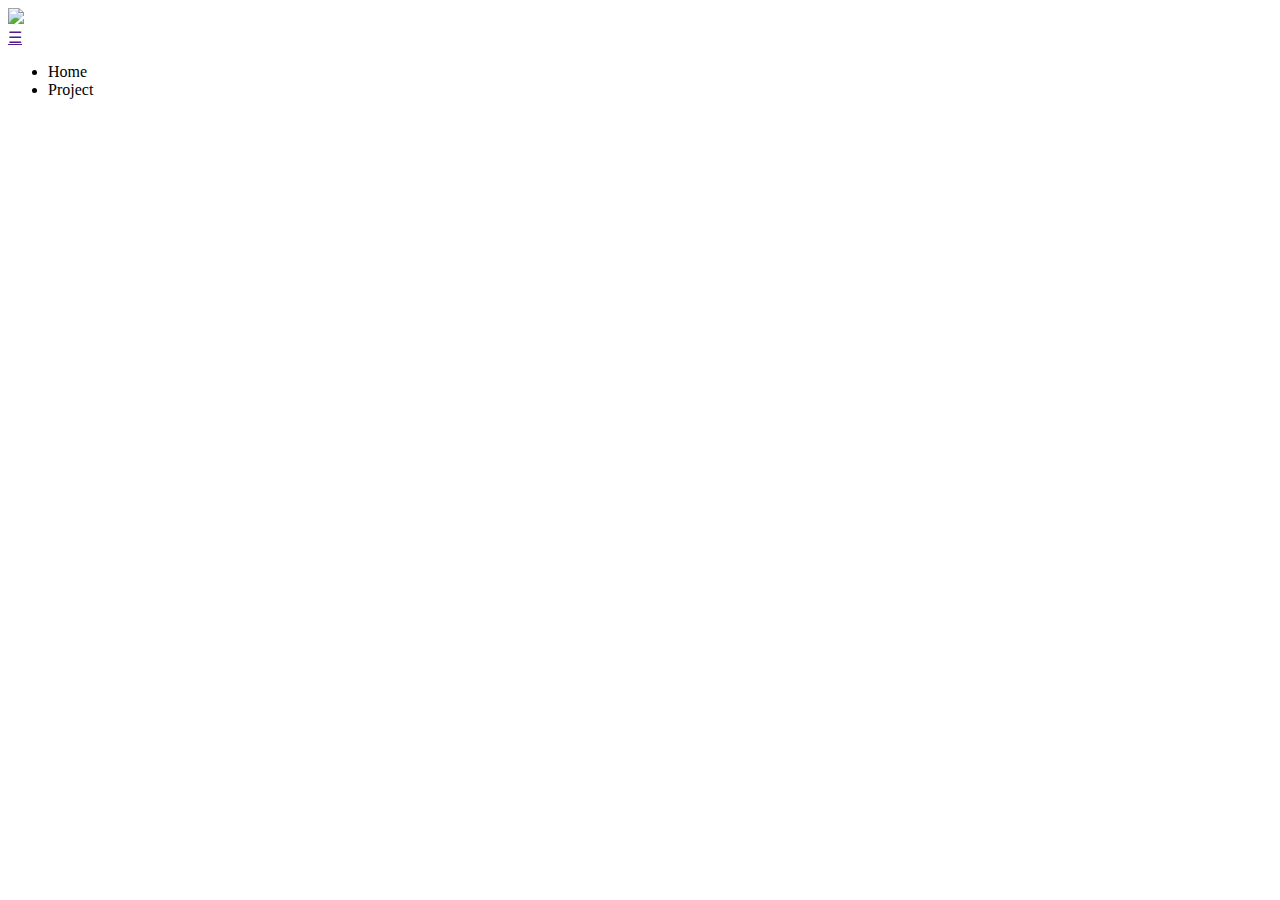
==== projects.html @ 558365a9 "modification project.html" ====
<!DOCTYPE html>


<html>

<head>
		<title>Exercice reverse</title>

		<meta charset="UTF-8">
		<link rel="stylesheet" type="text/css" href="main.css">

	</head>

<body>

	<header>
		<img src="./image/img1.jpg" id="logo">
		<nav class="nav1">
			<a href="">&#9776;</a>
			<ul class="display">
				<li>Home</li>
				<li>Project</li>
			</ul>
		</nav>
	</header>
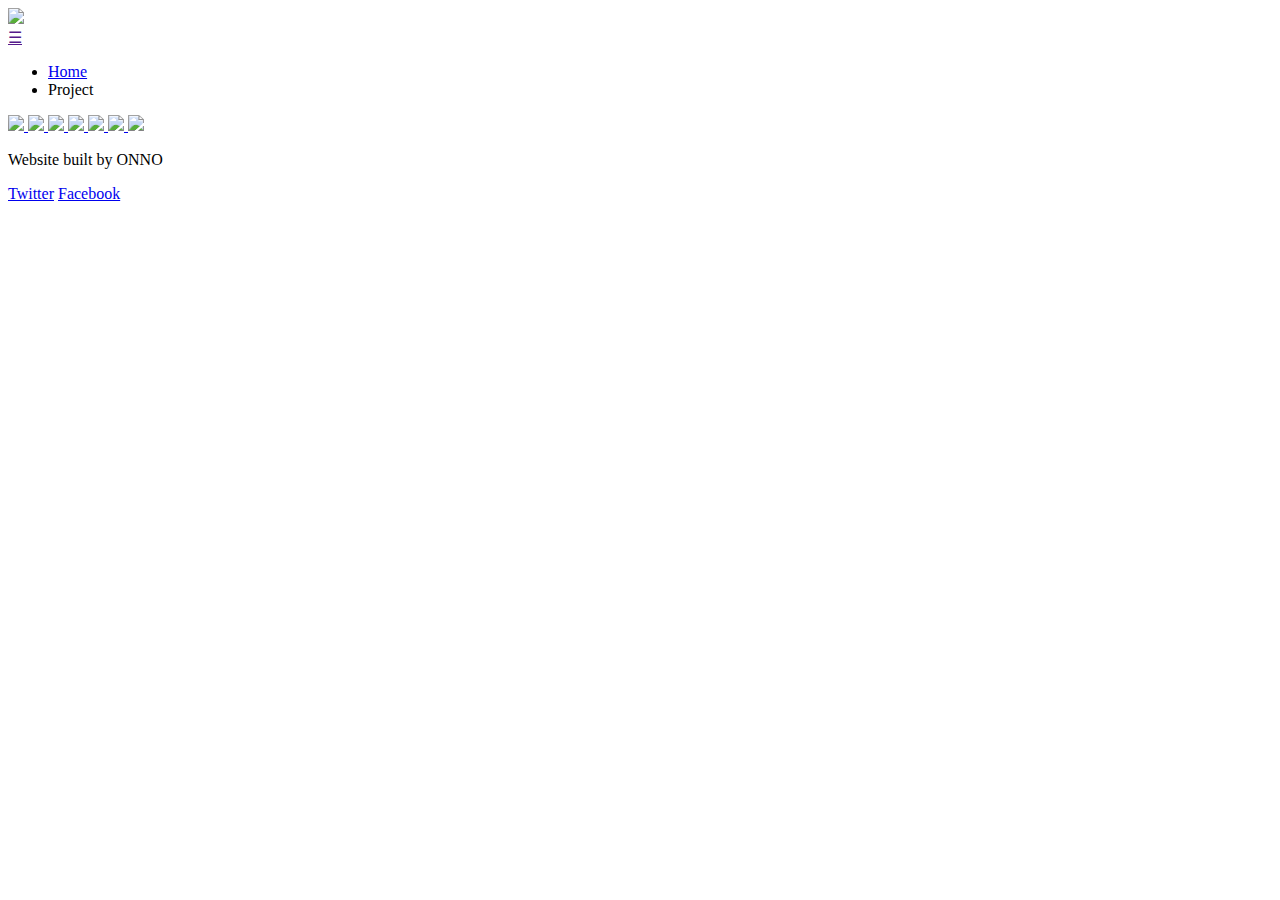
==== commit 54c0c88a: "actualisation du devoir" ====
--- a/projects.html
+++ b/projects.html
@@ -7,19 +7,56 @@
 		<title>Exercice reverse</title>
 
 		<meta charset="UTF-8">
-		<link rel="stylesheet" type="text/css" href="main.css">
+		<link rel="stylesheet" type="text/css" href="projects.css">
 
 	</head>
 
 <body>
 
 	<header>
-		<img src="./image/img1.jpg" id="logo">
-		<nav class="nav1">
+			<img src="./image/img1.jpg" id="logo">
+			<nav class="nav1">
 			<a href="">&#9776;</a>
 			<ul class="display">
-				<li>Home</li>
+				<li><a href="index.html">Home</a></li>
 				<li>Project</li>
 			</ul>
 		</nav>
-	</header>
+	
+		</header>
+			<a target="_blank" href="img3.jpg">
+			<img src="./image/img3.jpg" id="img3" > 
+			</a>
+		
+			<a target="_blank" href="img4.jpg">
+			<img src="./image/img4.jpg" id="img4">
+			</a>
+			
+			<a target="_blank" href="img5.jpg">
+			<img src="./image/img5.jpg" id="img5">
+			</a>
+			
+			<a target="_blank" href="img6.jpg">
+			<img src="./image/img6.jpg" id="img6">
+			</a>
+
+			<a target="_blank" href="img7.jpg">
+			<img src="./image/img7.jpg" id="img7">
+			</a>
+
+			<a target="_blank" href="img8.jpg">
+			<img src="./image/img8.jpg" id="img8">
+			</a>
+			
+			<a target="_blank" href="img9.jpg">
+			<img src="./image/img9.jpg" id="img9">
+			</a>
+	
+	<footer id="foot">
+		<p>Website built by ONNO</p>
+		<a href="http:/www.twitter.com">Twitter</a>
+		<a href="http://www.facebook.com">Facebook</a>
+
+	</footer>
+</body>
+</html>
